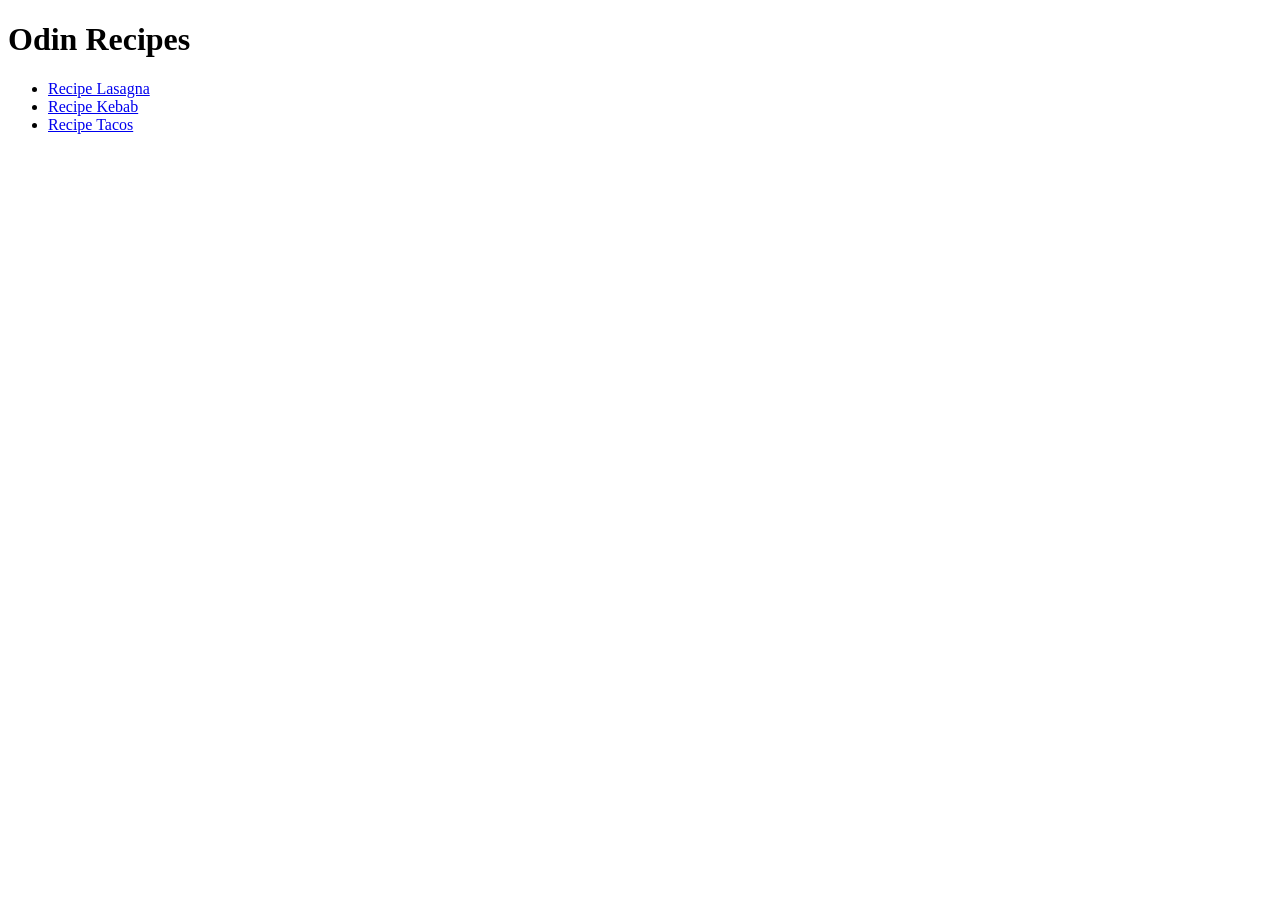
==== index.html @ 0d980348 "Odin recipe site completed! Webpages added : index.html (home) and 3 recipes pages (lasagna,kebab,ta" ====
<!DOCTYPE html>
<html lang="en">
<head>
    <meta charset="UTF-8">
    <meta name="viewport" content="width=device-width, initial-scale=1.0">
    <title>Odin Recipes</title>
</head>
<body>
    <h1>Odin Recipes</h1>
    <ul>
        <li><a href="./recipes/lasagna.html">Recipe Lasagna</a></li>
        <li><a href="./recipes/kebab.html">Recipe Kebab</a></li>
        <li><a href="./recipes/tacos.html">Recipe Tacos</a></li>
    </ul> 
</body>
</html>
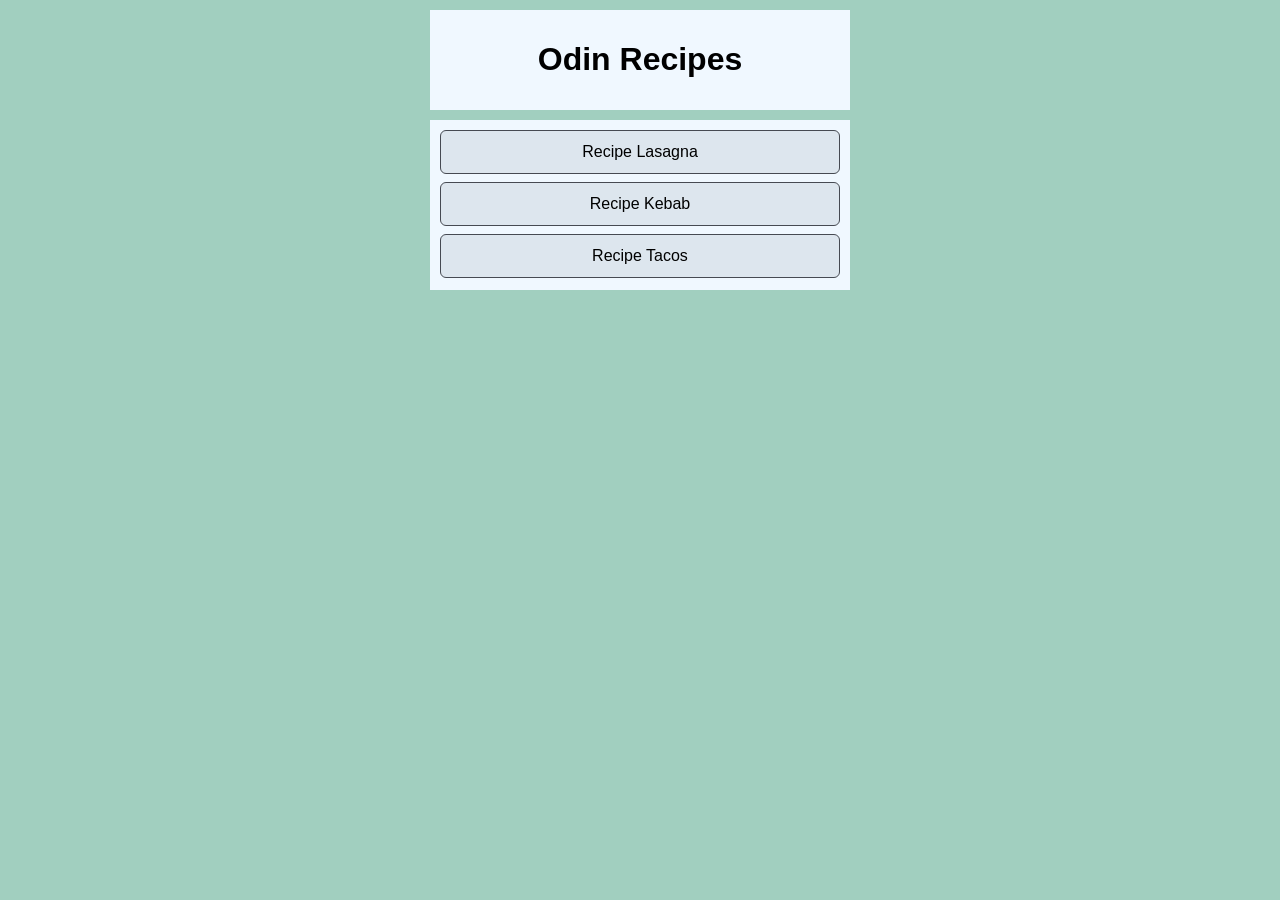
==== commit ee4b3214: "Flex mode implied for the ul (.recipes_list) bg color modified, text alignement, border," ====
--- a/index.html
+++ b/index.html
@@ -4,13 +4,18 @@
     <meta charset="UTF-8">
     <meta name="viewport" content="width=device-width, initial-scale=1.0">
     <title>Odin Recipes</title>
+    <link rel="stylesheet" href="style.css">
 </head>
 <body>
-    <h1>Odin Recipes</h1>
-    <ul>
-        <li><a href="./recipes/lasagna.html">Recipe Lasagna</a></li>
-        <li><a href="./recipes/kebab.html">Recipe Kebab</a></li>
-        <li><a href="./recipes/tacos.html">Recipe Tacos</a></li>
-    </ul> 
+     <div class="title">
+        <h1>Odin Recipes</h1>
+    </div>
+    <div class="recipes-list">
+        <ul>
+            <li><a href="./recipes/lasagna.html">Recipe Lasagna</a></li>
+            <li><a href="./recipes/kebab.html">Recipe Kebab</a></li>
+            <li><a href="./recipes/tacos.html">Recipe Tacos</a></li>
+        </ul> 
+    </div>
 </body>
 </html>
--- a/style.css
+++ b/style.css
@@ -0,0 +1,49 @@
+html {
+    font-family: 'Helvetica', Times, serif;
+}
+
+body {
+    background-color: rgb(161, 207, 191);
+}
+
+div {
+    padding: 10px;
+    background-color: aliceblue;
+    width: 400px;
+    margin: 10px auto;
+}
+
+
+
+.title {
+    text-align: center;
+}
+
+.recipes-list
+{
+    height: 150px;
+}
+
+ul {
+    display: flex;
+    flex-direction: column;
+    gap: 8px;
+    align-items: stretch;
+    list-style: none;
+    padding: 0;
+    margin: 0;
+}
+
+li {
+    background-color: rgb(221, 230, 238);
+    padding: 12px 16px;
+    border-radius: 6px;
+    text-align: center;
+    border: 1px solid rgb(70, 74, 82);
+}
+
+a {
+    color: black;
+    text-decoration: none;
+}
+
